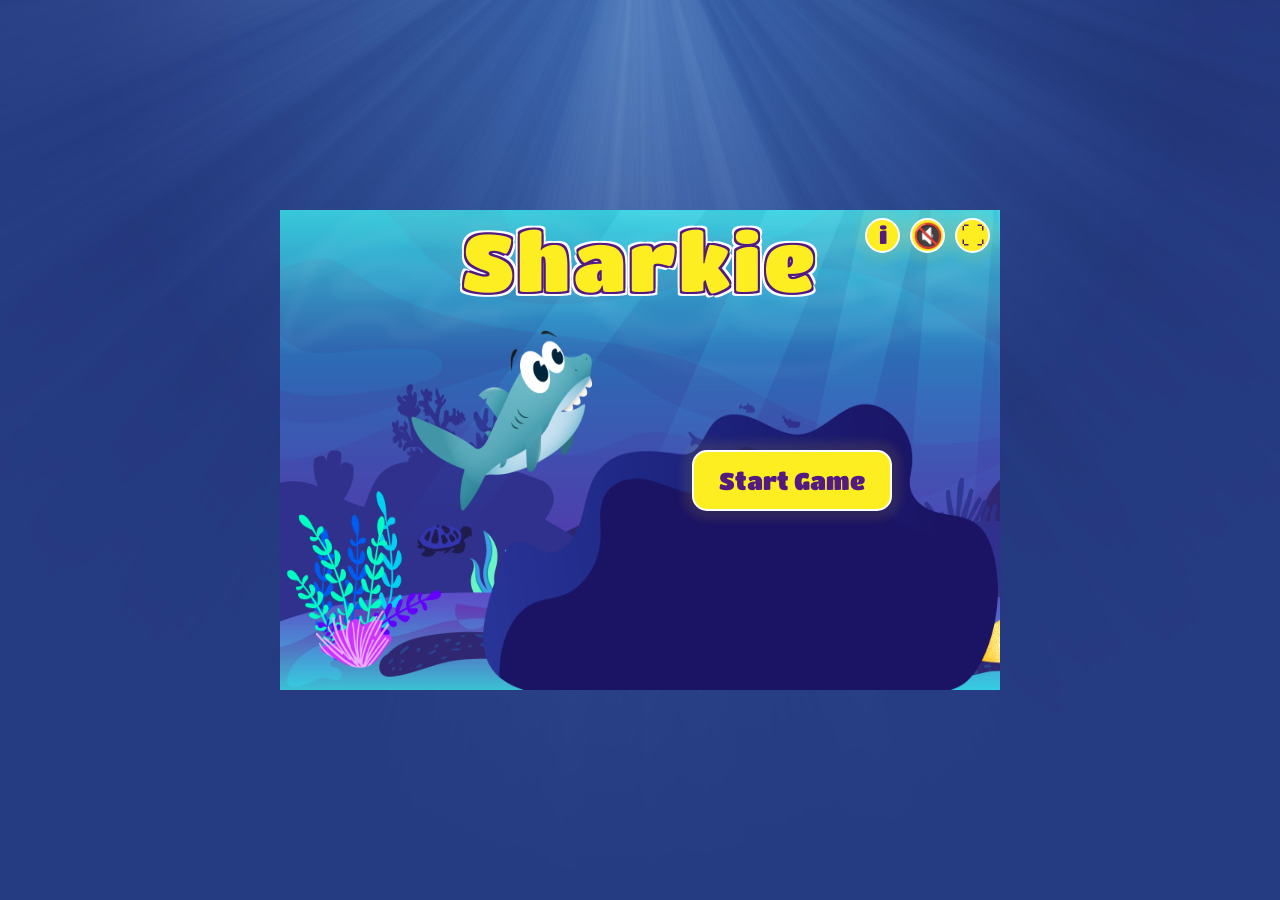
==== index.html @ 5cb1acef "added burger menu" ====
<!DOCTYPE html>
<html lang="en">

<head>
    <meta charset="UTF-8">
    <meta name="viewport" content="width=device-width, initial-scale=1.0">
    <title>Sharkie</title>
    <link rel="shortcut icon" href="../img/assets/img/favicon.png" type="image/x-icon">
    <link rel="stylesheet" href="./style.css">
    <script src="models/drawable-object.class.js"></script>
    <script src="models/movable-object.class.js"></script>
    <script src="models/background-object.class.js"></script>
    <script src="models/character.class.js"></script>
    <script src="models/coin-bar.class.js"></script>
    <script src="models/status-bar.class.js"></script>
    <script src="models/poison-bar.class.js"></script>
    <script src="models/poison-object.class.js"></script>
    <script src="models/puffer-fish.class.js"></script>
    <script src="models/jellyfish.class.js"></script>
    <script src="./js/keyboard.class.js"></script>
    <script src="models/barrier-object.class.js"></script>
    <script src="models/soundmanager.js"></script>
    <script src="./js/game.js"></script>
    <script src="models/level.class.js"></script>
    <script src="models/endboss.class.js"></script>
    <script src="models/shootable-object.class.js"></script>
    <script src="models/coin-object.class.js"></script>
    <script src="levels/level1.js"></script>
    <script src="models/world.class.js"></script>
</head>

<body onload="init()">

    <div id="fullscreen" class="fullScreen">

        <canvas id="canvas" width="720" height="480"></canvas>

        <div class="settingsDiv">
            <button class="infoButton" id="openBurgerMenu" onclick="openBurgerMenu()">i</button>
            <button type="button" class="audioButton" id="audioButton">🔇</button>
            <button class="fullscreenButton" id="fullscreenButton" onclick="fullscreen()">⛶</button>
        </div>

        <div class="burgerMenu" id="burgerMenu">
            <button id="infoButton" class="startButton controlInfoButton">Control Info</button>
            <button id="legalNoticeButton" class="startButton legalNoticeButton" onclick="window.location.href = 'legal_notice.html'">Legal Notice</button>
            <button id="closeBurgerMenu" class="startButton closeBurgerMenu">Close Menu</button>
        </div>

        <div id="mobileKeys" class="mobileKeys">
            <div class="arrowKeys">
                <button id="arrowLeft" class="arrowKey arrowLeft">
                    <img src="img/assets/img/arrow.png" alt="arrow key">
                </button>
                <div class="arrowUpDownDiv">
                    <button id="arrowUp" class="arrowKey arrowUp">
                        <img src="img/assets/img/arrow.png" alt="arrow key">
                    </button>
                    <button id="arrowDown" class="arrowKey arrowDown">
                        <img src="img/assets/img/arrow.png" alt="arrow key">
                    </button>
                </div>
                <button id="arrowRight" class="arrowKey arrowRight">
                    <img src="img/assets/img/arrow.png" alt="arrow key">
                </button>
            </div>
            <div id="actionKeys" class="actionkeys">
                <button id="spaceKey" class="spaceKey">⎵</button>
                <button id="strgKey" class="arrowKey strgKey">Ctrl</button>
            </div>
        </div>

        <div class="startScreen" id="startScreen">
            <div id="headLine" class="headLine">Sharkie</div>
            <img id="startScreenImg" class="startScreenImg" src="./img/3. Background/Mesa de trabajo 1.png"
                alt="Startscreen">
            <button type="button" onclick="startGame()" class="startButton" id="startButton">Start Game</button>
        </div>
    </div>

    <div id="infoOverlay" class="infoOverlay hidden">
        <div class="infoContent">
            <h2>Controls</h2>
            <ul>
                <li><button class="arrowKeyInfo arrowLeft">
                        <img src="img/assets/img/arrow.png" alt="arrow key">
                    </button><b>Arrow Left: </b> &nbsp; Move left</li>
                <li><button class="arrowKeyInfo arrowRight">
                        <img src="img/assets/img/arrow.png" alt="arrow key">
                    </button>
                    <b>Arrow Right:</b> &nbsp; Move right
                </li>
                <li><button class="arrowKeyInfo arrowUp">
                        <img src="img/assets/img/arrow.png" alt="arrow key">
                    </button>
                    <b>Arrow Up:</b> &nbsp; Swim up
                </li>
                <li><button class="arrowKeyInfo arrowDown">
                        <img src="img/assets/img/arrow.png" alt="arrow key">
                    </button>
                    <b>Arrow Down:</b> &nbsp; Swim down
                </li>
                <li><button class="arrowKeyInfo">⎵</button>
                    <b>Space:</b> &nbsp; Attack
                </li>
                <li><button class="arrowKeyInfo">Ctrl</button>
                    <b>Ctrl:</b> &nbsp; Bubble attack
                </li>
                <li><button type="button" class="audioButton">🔇</button>
                    <b>Audio:</b> &nbsp; Toggle sound on/off
                </li>
                <li><button class="fullscreenButton">⛶</button>
                    <b>Fullscreen:</b> &nbsp; Toggle fullscreen
                </li>
            </ul>
            <button id="closeInfo" class="closeInfo">Close</button>
        </div>
    </div>

    <div id="winOverlay" class="gameOverlay hidden">
        <div class="overlayContent">
            <div class="overlayImageContainer">
                <div id="scoreDiv" class="scoreDiv"></div>
                <img src="img/6.Botones/Tittles/You win/Mesa de trabajo 1.png" alt="You Win!" class="overlayImage">
                <div class="overlayButtons">
                    <button id="menuButton" class="overlayButton">Menu</button>
                    <button id="restartWinButton" class="overlayButton">Start Again</button>
                </div>
            </div>
        </div>
    </div>

    <div id="loseOverlay" class="gameOverlay hidden">
        <div class="overlayContent">
            <button id="restartLoseButton" class="imageButton"></button>
            <button id="menuButtonLose" class="overlayButton">Menu</button>
        </div>
    </div>

    <div id="rotateWarning" class="rotateWarning">
        <div class="rotateContent">
            <img src="./img/assets/img/rotate-icon.svg" alt="Rotate device" class="rotateIcon">
            <p>Please rotate your device to landscape mode to continue playing.</p>
        </div>
    </div>

</body>

</html>
---- style.css ----
@font-face {
    font-family: 'titanOne';
    src: url('fonts/titanOne.ttf') format('truetype');
}

html,
body {
    overscroll-behavior: none;
    touch-action: none;
}

body {
    display: flex;
    justify-content: center;
    flex-direction: column;
    align-items: center;
    min-height: 100vh;
    margin: 0;
    font-family: 'titanOne', Arial, Helvetica, sans-serif;
    color: white;
    background-image: url('./img/assets/underwater7.jpg');
    background-repeat: no-repeat;
    background-position: center;
    background-size: 100% 100%;
}

.headLine {
    position: absolute;
    display: flex;
    width: 100%;
    height: clamp(24px, 10vw, 100px);
    top: 0%;
    font-size: clamp(24px, 8vw, 80px);
    color: rgb(252, 238, 33);
    letter-spacing: 3px;
    text-shadow:
        -2px -2px 0 rgb(83, 26, 130),
        2px -2px 0 rgb(83, 26, 130),
        -2px 2px 0 rgb(83, 26, 130),
        2px 2px 0 rgb(83, 26, 130),
        -4px -4px 0 white,
        4px -4px 0 white,
        -4px 4px 0 white,
        4px 4px 0 white;
    align-items: center;
    justify-content: center;
}

.scoreDiv {
    position: absolute;
    display: flex;
    color: rgb(252, 238, 33);
    width: 100%;
    height: clamp(24px, 10vw, 100px);
    top: 10%;
    font-size: clamp(24px, 8vw, 50px);
    text-shadow: 4px 4px 8px rgba(0, 0, 0, 0.5);
    align-items: center;
    justify-content: center;
    text-shadow:
        -2px -2px 0 rgb(83, 26, 130),
        2px -2px 0 rgb(83, 26, 130),
        -2px 2px 0 rgb(83, 26, 130),
        2px 2px 0 rgb(83, 26, 130),
        -4px -4px 0 white,
        4px -4px 0 white,
        -4px 4px 0 white,
        4px 4px 0 white;
}

.fullScreen {
    display: flex;
    justify-content: center;
    flex-direction: column;
    align-items: center;
    position: absolute;
    width: 720px;
    height: 480px;
    overflow: hidden;
}

.startScreen {
    display: flex;
    justify-content: center;
    flex-direction: column;
    align-items: center;
    position: absolute;
    width: 100%;
    height: 100%;
}

.startScreenImg {
    width: 100%;
    height: 100%;
}

.startButton {
    display: flex;
    align-items: center;
    justify-content: center;
    top: 50%;
    right: 15%;
    position: absolute;
    padding: 15px 25px;
    font-family: 'titanOne', Arial, Helvetica, sans-serif;
    color: rgb(83, 26, 130);
    font-size: 24px;
    cursor: pointer;
    text-align: center;
    text-decoration: none;
    outline: none;
    background-color: rgb(252, 238, 33);
    border: 2px solid white;
    border-radius: 15px;
    box-shadow: 0px 0px 9px 9px rgba(239, 199, 46, 0.1);
}

.settingsDiv {
    display: flex;
    position: absolute;
    height: 50px;
    align-items: center;
    justify-content: center;
    flex-direction: row;
    position: absolute;
    gap: 10px;
    height: 50px;
    top: 0%;
    right: 0%;
    padding-right: 10px;
    z-index: 10;
}

.audioButton {
    display: flex;
    justify-content: center;
    align-items: center;
    height: 35px;
    width: 35px;
    padding: 3px 3px;
    font-size: 24px;
    cursor: pointer;
    text-align: center;
    line-height: 30px;
    text-decoration: none;
    outline: none;
    font-family: 'titanOne', Arial, Helvetica, sans-serif;
    color: rgb(83, 26, 130);
    background-color: rgb(252, 238, 33);
    border: 2px solid white;
    border-radius: 50%;
    box-shadow: 0px 0px 9px 9px rgba(239, 199, 46, 0.1);
}

.fullscreenButton {
    display: flex;
    justify-content: center;
    align-items: center;
    height: 35px;
    width: 35px;
    text-align: center;
    line-height: 30px;
    padding: 3px 3px;
    font-size: 24px;
    cursor: pointer;
    text-decoration: none;
    outline: none;
    font-family: 'titanOne', Arial, Helvetica, sans-serif;
    color: rgb(83, 26, 130);
    background-color: rgb(252, 238, 33);
    border: 2px solid white;
    border-radius: 50%;
    box-shadow: 0px 0px 9px 9px rgba(239, 199, 46, 0.1);
}

.infoButton {
    display: flex;
    justify-content: center;
    align-items: center;
    height: 35px;
    width: 35px;
    text-align: center;
    line-height: 30px;
    padding: 3px 3px;
    font-size: 24px;
    cursor: pointer;
    text-decoration: none;
    outline: none;
    font-family: 'titanOne', Arial, Helvetica, sans-serif;
    color: rgb(83, 26, 130);
    background-color: rgb(252, 238, 33);
    border: 2px solid white;
    border-radius: 50%;
    box-shadow: 0px 0px 9px 9px rgba(239, 199, 46, 0.1);
}

.startButton:hover,
.audioButton:hover,
.fullscreenButton:hover,
.infoButton:hover,
.closeInfo:hover,
.overlayButton:hover {
    transform: scale(1.05);
}

.startButton:active,
.audioButton:active,
.fullscreenButton:active,
.infoButton:active,
.closeInfo:active,
.overlayButton:active {
    background-color: rgb(94, 101, 169);
    box-shadow: 0px 0px 9px 9px rgb(64, 73, 166, 0.1);
}

canvas {
    background-color: black;
    position: relative;
    display: block;
    height: 100%;
    width: 100%;
    z-index: 0;
}

.rotateWarning {
    position: fixed;
    top: 0;
    left: 0;
    width: 100vw;
    height: 100vh;
    background: rgba(0, 0, 0, 0.85);
    font-family: 'titanOne', Arial, Helvetica, sans-serif;
    color: white;
    display: none;
    justify-content: center;
    align-items: center;
    flex-direction: column;
    z-index: 9999;
    text-align: center;
    font-size: 1.2rem;
    padding: 40px 20px;
    box-sizing: border-box;
    overflow: hidden;
}

.rotateContent {
    display: flex;
    flex-direction: column;
    align-items: center;
    gap: 20px;
    max-width: 90%;
    text-align: center;
    word-wrap: break-word;
}

.rotateContent p {
    margin: 0;
    line-height: 1.4;
    max-width: 100%;
}

.rotateIcon {
    width: 80px;
    height: auto;
    margin-bottom: 20px;
    animation: rotatePhone 2s infinite ease-in-out;
}

.mobileKeys {
    display: none;
    align-items: flex-end;
    position: absolute;
    width: 90%;
    bottom: 5%;
    left: 5%;
    justify-content: space-between;
}

.arrowKeys {
    display: flex;
    flex-direction: row;
    align-items: flex-end;
}

.arrowUpDownDiv {
    display: flex;
    flex-direction: column;
}

.arrowLeft {
    transform: rotate(-180deg);
}

.arrowUp {
    transform: rotate(-90deg);
}

.arrowDown {
    transform: rotate(+90deg);
}

.arrowKey {
    display: flex;
    align-items: center;
    justify-content: center;
    height: 10vw;
    width: 10vw;
    min-width: 40px;
    min-height: 40px;
    max-width: 70px;
    max-height: 70px;
    padding: 15px 15px;
    font-size: 24px;
    cursor: pointer;
    text-align: center;
    text-decoration: none;
    outline: none;
    font-family: 'titanOne', Arial, Helvetica, sans-serif;
    color: rgb(83, 26, 130);
    background-color: rgb(252, 238, 33);
    border: 2px solid white;
    border-radius: 15px;
    box-shadow: 0px 0px 9px 9px rgba(239, 199, 46, 0.1);
    opacity: 0.7;
}

.arrowKey img {
    width: 32px;
    height: 32px;
}

.actionkeys {
    display: flex;
    gap: 30px;
}

.spaceKey {
    display: flex;
    align-items: center;
    justify-content: center;
    height: 10vw;
    width: 15vw;
    min-width: 60px;
    min-height: 40px;
    max-width: 120px;
    max-height: 70px;
    padding: 15px 15px;
    font-size: 24px;
    cursor: pointer;
    text-align: center;
    text-decoration: none;
    outline: none;
    font-family: 'titanOne', Arial, Helvetica, sans-serif;
    color: rgb(83, 26, 130);
    background-color: rgb(252, 238, 33);
    border: 2px solid white;
    border-radius: 15px;
    box-shadow: 0px 0px 9px 9px rgba(239, 199, 46, 0.1);
    opacity: 0.7;
}

.arrowKey:hover,
.spaceKey:hover {
    background-color: rgb(255, 246, 115);
}

.arrowRight.active,
.arrowLeft.active,
.arrowUp.active,
.arrowDown.active,
.strgKey.active,
.spaceKey.active {
    background-color: rgb(94, 101, 169);
    box-shadow: 0px 0px 9px 9px rgb(64, 73, 166, 0.1);
}

.arrowLeft.active {
    transform: rotate(180deg);
}

.arrowUp.active {
    transform: rotate(-90deg);
}

.arrowDown.active {
    transform: rotate(90deg);
}

.infoOverlay {
    position: fixed;
    inset: 0;
    background: rgba(0, 0, 0, 0.8);
    display: flex;
    align-items: center;
    justify-content: center;
    z-index: 999;
    overflow: auto;
}

.hidden {
    display: none !important;
}

.infoContent {
    background-color: rgb(94, 101, 169);
    border-radius: 20px;
    padding: 0px 40px 25px 40px;
    max-width: 400px;
    max-height: 88vh;
    margin-top: 5px;
    overflow-y: auto;
    text-align: left;
    color: rgb(27, 20, 100);
    border: 2px solid white;
    border-radius: 15px;
    box-shadow: 0px 0px 9px 9px rgba(239, 199, 46, 0.1);
    animation: fadeIn 0.3s ease-in-out;
}

.infoContent h2 {
    text-align: center;
    margin-bottom: 20px;
}

.infoContent ul {
    list-style: none;
    padding: 0;
}

.infoContent li {
    display: flex;
    align-items: center;
    width: 100%;
    margin: 8px 0;
    font-size: 1rem;
}

.infoContent b {
    display: flex;
    align-items: center;
    margin-left: 10px;
}

.closeInfo {
    display: block;
    margin: 18px auto 0;
    padding: 8px 16px;
    border: none;
    border-radius: 10px;
    cursor: pointer;
    font-family: 'titanOne', Arial, Helvetica, sans-serif;
    color: rgb(83, 26, 130);
    background-color: rgb(252, 238, 33);
    border: 2px solid white;
    transition: background 0.2s;
}

.arrowKeyInfo {
    display: flex;
    align-items: center;
    justify-content: center;
    height: 30px;
    width: 30px;
    padding: 15px 15px;
    font-size: 15px;
    cursor: pointer;
    text-align: center;
    text-decoration: none;
    outline: none;
    font-family: 'titanOne', Arial, Helvetica, sans-serif;
    color: rgb(83, 26, 130);
    background-color: rgb(252, 238, 33);
    border: 2px solid white;
    border-radius: 10px;
    box-shadow: 0px 0px 9px 9px rgba(239, 199, 46, 0.1);
}

.arrowKeyInfo img {
    width: 20px;
    height: 20px;
}

.gameOverlay {
    position: fixed;
    inset: 0;
    background: rgba(0, 0, 0, 0.8);
    display: flex;
    align-items: center;
    justify-content: center;
    z-index: 1000;
    overflow: auto;
}

.overlayContent {
    display: flex;
    align-items: center;
    justify-content: center;
    flex-direction: column;
    width: 100%;
    height: 100%;
}

.overlayImageContainer {
    position: relative;
    width: 100%;
    max-width: 720px;
    height: auto;
}

.overlayImage {
    width: 720px;
    height: 480px;
    display: block;
}

.overlayButtons {
    position: absolute;
    bottom: 5%;
    left: 65%;
    transform: translateX(-50%);
    display: flex;
    gap: 20px;
}

.overlayButton {
    display: flex;
    align-items: center;
    justify-content: center;
    font-size: 24px;
    cursor: pointer;
    text-align: center;
    text-decoration: none;
    outline: none;
    font-family: 'titanOne', Arial, Helvetica, sans-serif;
    color: rgb(83, 26, 130);
    background-color: rgb(252, 238, 33);
    border: 2px solid white;
    border-radius: 15px;
    box-shadow: 0px 0px 9px 9px rgba(239, 199, 46, 0.1);
    height: 10vw;
    max-height: 80px;
    width: 25vw;
    max-width: 200px;
    min-width: 100px;
}

.imageButton {
    width: 60vw;
    max-width: 587px;
    min-width: 200px;
    aspect-ratio: 587 / 136;
    background-image: url('img/6.Botones/Try again/Recurso 15.png');
    background-size: cover;
    background-position: center;
    border: none;
    cursor: pointer;
    border-radius: 15px;
    transition: transform 0.2s ease;
    margin-bottom: 20px;
}

.imageButton:hover {
    transform: scale(1.05);
}

.burgerMenu {
    background-color: rgb(47, 49, 141);
    position: absolute;
    top: 0;
    right: -244px;
    width: 220px;
    padding: 10px;
    display: flex;
    flex-direction: column;
    border: 2px solid white;
    border-radius: 15px 0 0 15px;
    z-index: 20;
    transition: right 0.4s ease-in-out;
}

.burgerMenu.active {
    right: 0;
}

#burgerOverlay {
    position: absolute;
    top: 0;
    left: 0;
    width: 100%;
    height: 100%;
    background-color: rgba(0, 0, 0, 0.4);
    opacity: 0;
    pointer-events: none;
    transition: opacity 0.3s ease;
    z-index: 15;
}

#burgerOverlay.active {
    opacity: 1;
    pointer-events: all;
}

.controlInfoButton {
    position: relative;
    right: 0%;
    z-index: 10;
}

.legalNoticeButton {
    position: relative;
    right: 0%;
    z-index: 10;
}

.closeBurgerMenu {
    position: relative;
    right: 0%;
    z-index: 10;
}

@keyframes fadeIn {
    from {
        opacity: 0;
        transform: scale(0.95);
    }

    to {
        opacity: 1;
        transform: scale(1);
    }
}

@keyframes rotatePhone {

    0%,
    100% {
        transform: rotate(0deg);
    }

    50% {
        transform: rotate(90deg);
    }
}

@media only screen and (max-width: 720px) {
    canvas {
        width: 100%;
    }

    .fullScreen {
        width: 100%;
        height: calc(100vw * 0.68);
    }

    .startScreenImg {
        top: 50%;
        width: 100%;
        height: calc(100vw * 0.68);
    }

    .overlayImage {
        width: 100%;
        height: calc(100vw * 0.68);
    }

    .overlayImageContainer {
        width: 100%;
    }

    .overlayButtons {
        gap: 15px;
    }

    .overlayButton {
        font-size: 20px;
    }

    #mobileKeys {
        display: flex;
    }
}

@media only screen and (max-height: 850px) {
    canvas {
        margin-bottom: 0px;
    }

    h1 {
        display: none;
    }
}

@media only screen and (max-height: 480px) {

    canvas,
    .fullScreen,
    .startScreen,
    .startScreenImg {
        height: 100vh;
    }

    .infoOverlay {
        align-items: flex-start;
    }

    .infoContent {
        overflow-y: auto;
    }

    .infoContent ul li {
        font-size: 0.9rem;
    }

    .closeInfo {
        padding: 6px 12px;
        font-size: 0.9rem;
    }

    .overlayContent {
        display: flex;
        align-items: center;
        justify-content: center;
        width: 100%;
        height: 100vh;
    }

    .overlayImageContainer {
        width: 100%;
        height: 100%;
        position: relative;
    }

    .overlayImage {
        width: 100%;
        height: 100%;
    }

    .overlayButtons {
        bottom: 5%;
        gap: 10px;
    }

    .overlayButton {
        font-size: 18px;
    }

    .startButton {
        top: 60%;
    }
}

@media (max-width: 500px) {
    .settingsDiv {
        display: flex;
        flex-direction: column;
        justify-content: flex-start;
        padding-top: 10px;
    }

    .infoButton {
        font-size: 16px;
        height: 22px;
        width: 22px;
    }

    .audioButton {
        font-size: 16px;
        height: 22px;
        width: 22px;
    }

    .fullscreenButton {
        font-size: 16px;
        height: 22px;
        width: 22px;
    }

    .overlayButton {
        border-radius: 10px;
    }
}

@media (max-width: 500px) {
    .startButton {
        padding: 10px 20px;
        font-size: 18px;
        border-radius: 12px;
    }

    .arrowKey {
        font-size: 18px;
    }

    .arrowKey img {
        width: 20px;
        height: 20px;
        border-radius: 12px;
    }

    .actionkeys {
        gap: 15px;
    }

    .overlayButton {

        font-size: 16px;
    }
}

@media (max-width: 400px) {
    .startButton {
        right: 12%;
        padding: 8px 18px;
        font-size: 16px;
        border-radius: 12px;
    }

    .controlInfoButton {
        right: 0%;
    }

    .legalNoticeButton {
        right: 0%;
    }

    .closeBurgerMenu {
        right: 0%;
    }

    .infoContent ul li {
        font-size: 12px;
    }

    .overlayButton {

        font-size: 12px;
        border-radius: 5px;

    }
}

@media only screen and (max-height: 350px) {
    .startButton {
        top: 70%;
    }
}
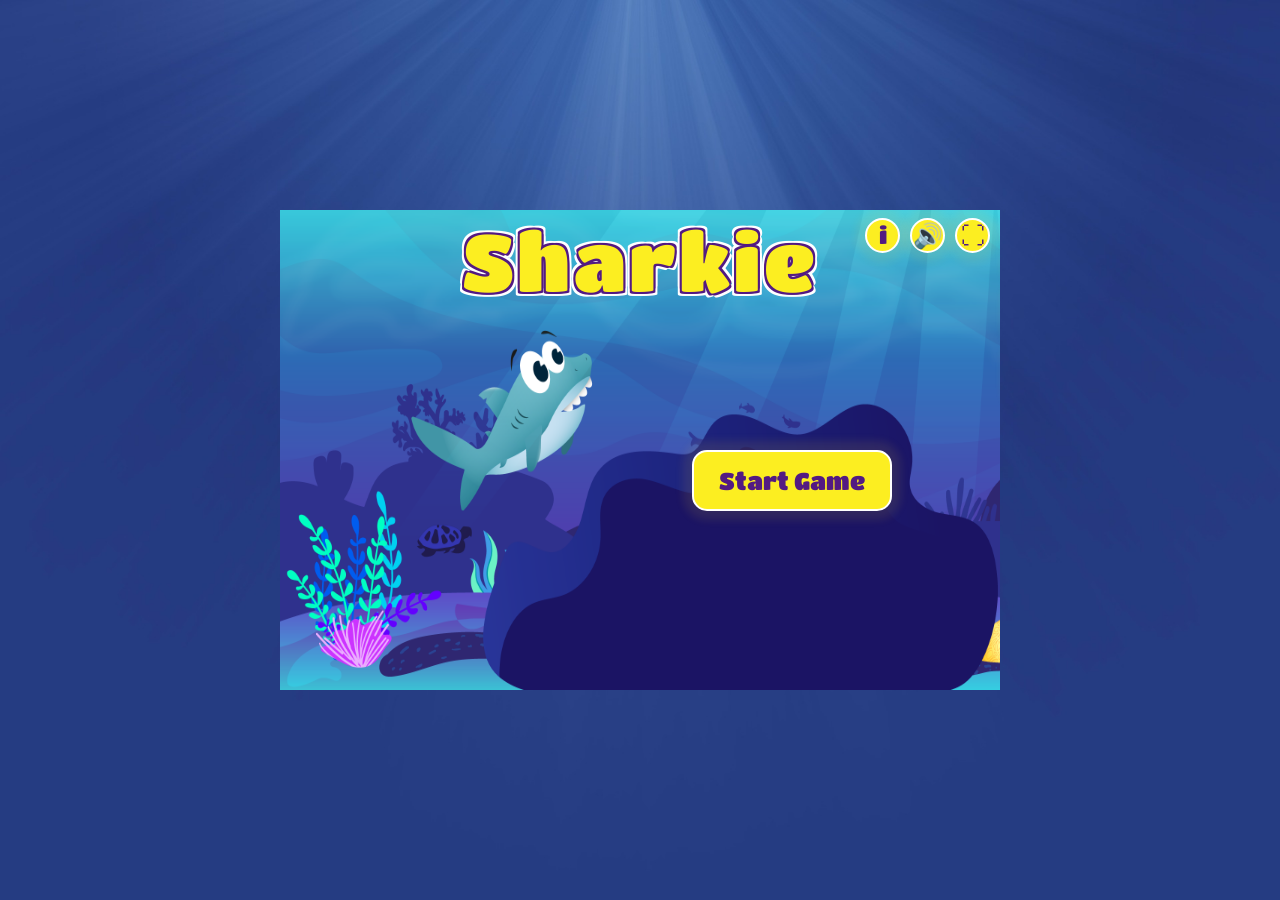
==== commit 23a009f7: "initialized legal notice overlay" ====
--- a/index.html
+++ b/index.html
@@ -1,11 +1,11 @@
 <!DOCTYPE html>
-<html lang="en">
+<html lang="en" translate="no">
 
 <head>
     <meta charset="UTF-8">
     <meta name="viewport" content="width=device-width, initial-scale=1.0">
     <title>Sharkie</title>
-    <link rel="shortcut icon" href="../img/assets/img/favicon.png" type="image/x-icon">
+    <link rel="shortcut icon" href="./img/assets/img/favicon.png" type="image/x-icon">
     <link rel="stylesheet" href="./style.css">
     <script src="models/drawable-object.class.js"></script>
     <script src="models/movable-object.class.js"></script>
@@ -41,9 +41,20 @@
             <button class="fullscreenButton" id="fullscreenButton" onclick="fullscreen()">⛶</button>
         </div>
 
+        <div id="legalOverlay" class="overlay hidden">
+            <div class="txtContainer">
+                <button id="closeLegal" class="closeButton">×</button>
+                <h1>Legal Notice</h1>
+                <!-- Restlicher Text -->
+                <div class="backButtonDiv">
+                    <button id="backToGame" class="backButton">Back</button>
+                </div>
+            </div>
+        </div>
+
         <div class="burgerMenu" id="burgerMenu">
             <button id="infoButton" class="startButton controlInfoButton">Control Info</button>
-            <button id="legalNoticeButton" class="startButton legalNoticeButton" onclick="window.location.href = 'legal_notice.html'">Legal Notice</button>
+            <button id="legalButton" class="startButton legalNoticeButton">Legal Notice</button>
             <button id="closeBurgerMenu" class="startButton closeBurgerMenu">Close Menu</button>
         </div>
 
--- a/style.css
+++ b/style.css
@@ -674,10 +674,6 @@
     .overlayButton {
         font-size: 20px;
     }
-
-    #mobileKeys {
-        display: flex;
-    }
 }
 
 @media only screen and (max-height: 850px) {
@@ -843,4 +839,72 @@
     .startButton {
         top: 70%;
     }
-}+}
+
+@media (hover: none) and (pointer: coarse) {
+    #mobileKeys {
+        display: flex;
+    }
+}
+
+/* Overlay-Hintergrund */
+#legalOverlay {
+    position: fixed;
+    top: 0;
+    left: 0;
+    width: 100%;
+    height: 100%;
+    background-color: rgba(0,0,0,0.8);
+    display: flex; /* flex statt none */
+    justify-content: center;
+    align-items: center;
+    z-index: 10000;
+    opacity: 0; /* versteckt initial */
+    pointer-events: none;
+    transition: opacity 0.3s ease;
+}
+
+#legalOverlay.show {
+    opacity: 1;
+    pointer-events: auto;
+}
+
+/* Container für den Textinhalt im Overlay */
+#legalOverlay .txtContainer {
+    background-color: rgb(252, 238, 33); /* bleibt gelb wie vorher */
+    color: rgb(0,0,0); /* optional besser lesbar im Overlay */
+    max-height: 90vh;
+    overflow-y: auto;
+    padding: 2rem;
+    border-radius: 15px;
+    box-shadow: 0 0 20px rgba(0,0,0,0.5);
+}
+
+/* Close-Button oben rechts */
+#legalOverlay .closeButton {
+    position: absolute;
+    top: 1rem;
+    right: 1rem;
+    font-size: 2rem;
+    background: none;
+    border: none;
+    cursor: pointer;
+    color: #530A82; /* passend zur Back-Button-Farbe */
+}
+
+/* Back-Button zentrieren bleibt gleich */
+#legalOverlay .backButtonDiv {
+    margin-top: 1.5rem;
+    display: flex;
+    justify-content: center;
+}
+
+/* Scrollbar optional verschönern */
+#legalOverlay .txtContainer::-webkit-scrollbar {
+    width: 8px;
+}
+
+#legalOverlay .txtContainer::-webkit-scrollbar-thumb {
+    background-color: rgba(83,26,130,0.6);
+    border-radius: 4px;
+}
